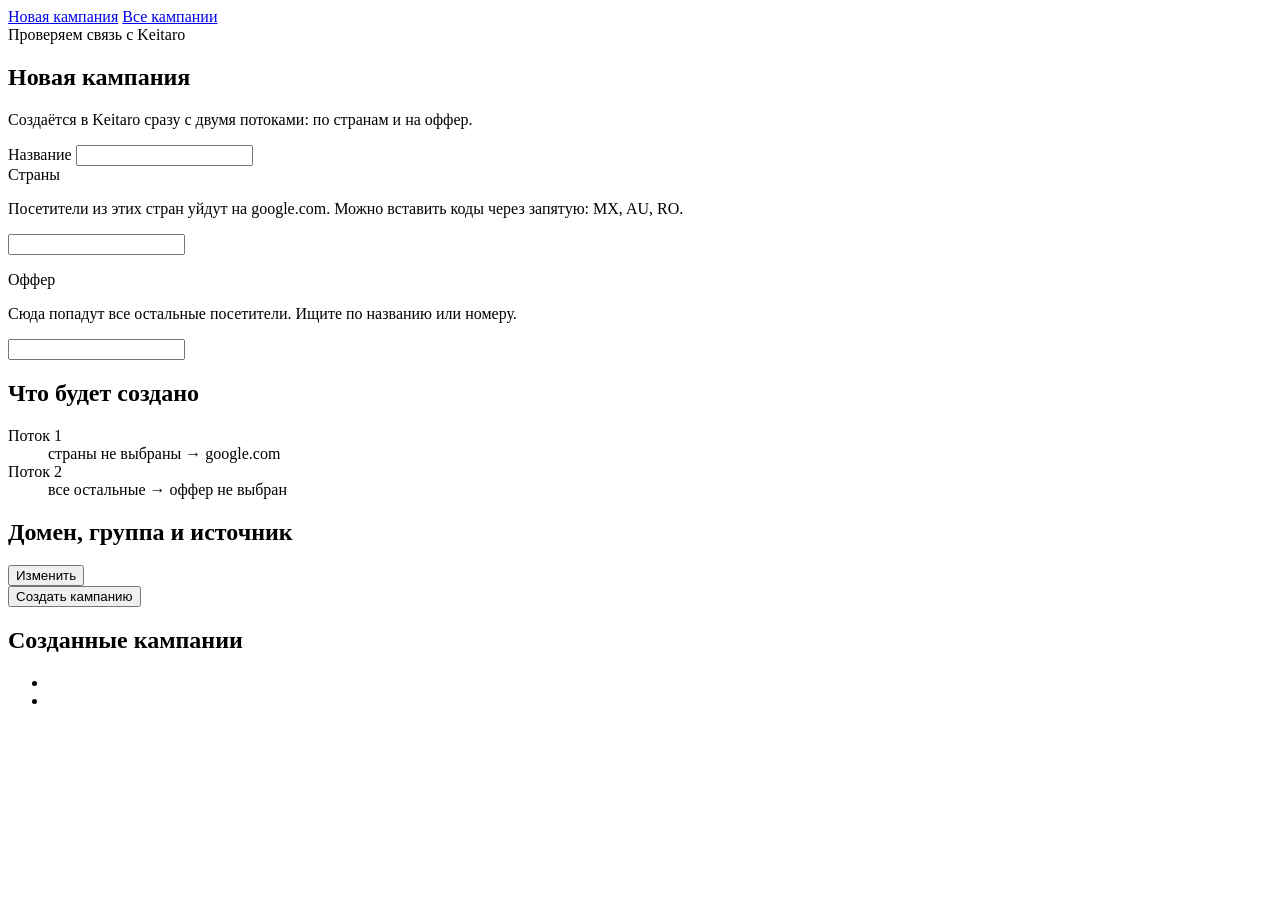
==== app/static/index.html @ 19940267 "Создаватор кампаний Keitaro и редактор офферов Веб-приложение на FastAPI и SQLAlchemy поверх Admin A" ====
<!doctype html>
<html lang="ru">
<head>
  <meta charset="utf-8">
  <meta name="viewport" content="width=device-width, initial-scale=1">
  <meta name="color-scheme" content="light dark">
  <title>Новая кампания Keitaro</title>
  <link rel="icon" href="data:,">
  <link rel="preload" href="/static/fonts/golos-text-cyrillic.woff2" as="font" type="font/woff2" crossorigin>
  <link rel="preload" href="/static/fonts/golos-text-latin.woff2" as="font" type="font/woff2" crossorigin>
  <link rel="stylesheet" href="/static/app.css">
</head>
<body>
  <div class="page">
    <header class="top">
      <nav class="nav" aria-label="Разделы">
        <a class="nav-link" href="/" aria-current="page">Новая кампания</a>
        <a class="nav-link" href="/campaigns">Все кампании</a>
      </nav>
      <span class="conn" id="conn" data-state="checking">
        <span class="conn-dot" aria-hidden="true"></span>
        <span id="conn-text">Проверяем связь с Keitaro</span>
      </span>
    </header>

    <div class="banner" id="banner" role="alert" hidden>
      <p id="banner-text"></p>
      <button type="button" class="btn btn-quiet btn-small" id="banner-retry">Повторить</button>
    </div>

    <main class="layout">
      <section class="compose reveal" aria-labelledby="compose-title">
        <h1 id="compose-title">Новая кампания</h1>
        <p class="lead">Создаётся в Keitaro сразу с двумя потоками: по странам и на оффер.</p>

        <form id="campaign-form" novalidate>
          <div class="field" data-field="name">
            <label for="name-input">Название</label>
            <input class="input" id="name-input" name="name" type="text" maxlength="255" autocomplete="off" aria-describedby="name-error">
            <p class="error" id="name-error" role="alert" hidden></p>
          </div>

          <div class="field" data-field="countries">
            <label for="countries-input">Страны</label>
            <p class="hint" id="countries-hint">Посетители из этих стран уйдут на <span data-redirect-host>google.com</span>. Можно вставить коды через запятую: MX, AU, RO.</p>
            <div class="combo">
              <div class="tags" id="countries-box">
                <input id="countries-input" type="text" autocomplete="off" spellcheck="false" aria-describedby="countries-hint countries-error">
              </div>
              <ul class="listbox" id="countries-list" role="listbox" aria-label="Страны"></ul>
            </div>
            <p class="error" id="countries-error" role="alert" hidden></p>
          </div>

          <div class="field" data-field="offer_id">
            <label for="offer-input">Оффер</label>
            <p class="hint" id="offer-hint">Сюда попадут все остальные посетители. Ищите по названию или номеру.</p>
            <div class="combo">
              <input class="input" id="offer-input" type="text" autocomplete="off" spellcheck="false" aria-describedby="offer-hint offer-error">
              <div class="picked" id="offer-picked" hidden>
                <span class="mono picked-id" id="offer-picked-id"></span>
                <span class="picked-name" id="offer-picked-name"></span>
                <button type="button" class="link" id="offer-clear">Сменить</button>
              </div>
              <ul class="listbox" id="offer-list" role="listbox" aria-label="Офферы"></ul>
            </div>
            <p class="error" id="offer-error" role="alert" hidden></p>
          </div>

          <section class="plan" aria-labelledby="plan-title">
            <h2 class="minor-title" id="plan-title">Что будет создано</h2>
            <dl class="plan-rows">
              <div class="plan-row">
                <dt>Поток 1</dt>
                <dd><span id="plan-geo" class="is-empty">страны не выбраны</span> <span class="arrow" aria-hidden="true">→</span> <span data-redirect-host>google.com</span></dd>
              </div>
              <div class="plan-row">
                <dt>Поток 2</dt>
                <dd>все остальные <span class="arrow" aria-hidden="true">→</span> <span id="plan-offer" class="is-empty">оффер не выбран</span></dd>
              </div>
            </dl>
          </section>

          <section class="defaults" id="defaults" data-field="defaults" aria-labelledby="defaults-title">
            <div class="defaults-head">
              <h2 class="minor-title" id="defaults-title">Домен, группа и источник</h2>
              <button type="button" class="link" id="defaults-edit">Изменить</button>
            </div>
            <dl class="defaults-rows" id="defaults-rows" hidden>
              <div><dt>Домен</dt><dd id="defaults-domain"></dd></div>
              <div><dt>Группа</dt><dd id="defaults-group"></dd></div>
              <div><dt>Источник</dt><dd id="defaults-source"></dd></div>
            </dl>
            <p class="defaults-empty" id="defaults-empty" hidden>Пока не выбраны. Без них кампанию не создать.</p>
          </section>

          <p class="form-error" id="form-error" role="alert" hidden></p>

          <button type="submit" class="btn btn-primary" id="submit">
            <span class="spinner" aria-hidden="true"></span>
            <span class="btn-label" id="submit-label">Создать кампанию</span>
          </button>
        </form>
      </section>

      <section class="history reveal" aria-labelledby="history-title">
        <h2 id="history-title">Созданные кампании</h2>
        <p class="visually-hidden" id="live" role="status" aria-live="polite"></p>
        <ul class="camps" id="camps" aria-busy="true">
          <li class="skeleton"><span></span><span></span><span></span></li>
          <li class="skeleton"><span></span><span></span><span></span></li>
        </ul>
        <div class="empty" id="camps-empty" hidden>
          <p class="empty-title">Здесь пока пусто</p>
          <p>Кампании, созданные через форму, появятся в этом списке вместе со ссылками.</p>
        </div>
        <p class="form-error" id="camps-error" role="alert" hidden></p>
      </section>
    </main>
  </div>

  <dialog class="dialog" id="defaults-dialog" aria-labelledby="dialog-title">
    <form method="dialog" id="defaults-form" novalidate>
      <h2 id="dialog-title">Домен, группа и источник</h2>
      <p class="dialog-lead">С ними создаётся каждая новая кампания. Списки берутся из Keitaro.</p>

      <div class="field">
        <label for="domain-select">Домен</label>
        <select class="input select" id="domain-select" required></select>
      </div>
      <div class="field">
        <label for="group-select">Группа</label>
        <select class="input select" id="group-select" required></select>
      </div>
      <div class="field">
        <label for="source-select">Источник</label>
        <select class="input select" id="source-select" required></select>
      </div>

      <p class="form-error" id="dialog-error" role="alert" hidden></p>

      <div class="dialog-actions">
        <button type="submit" class="btn btn-primary" id="defaults-save" value="save">
          <span class="spinner" aria-hidden="true"></span>
          <span class="btn-label">Сохранить</span>
        </button>
        <button type="button" class="btn btn-quiet" id="defaults-cancel">Отмена</button>
      </div>
    </form>
  </dialog>

  <script type="module" src="/static/js/app.js"></script>
</body>
</html>
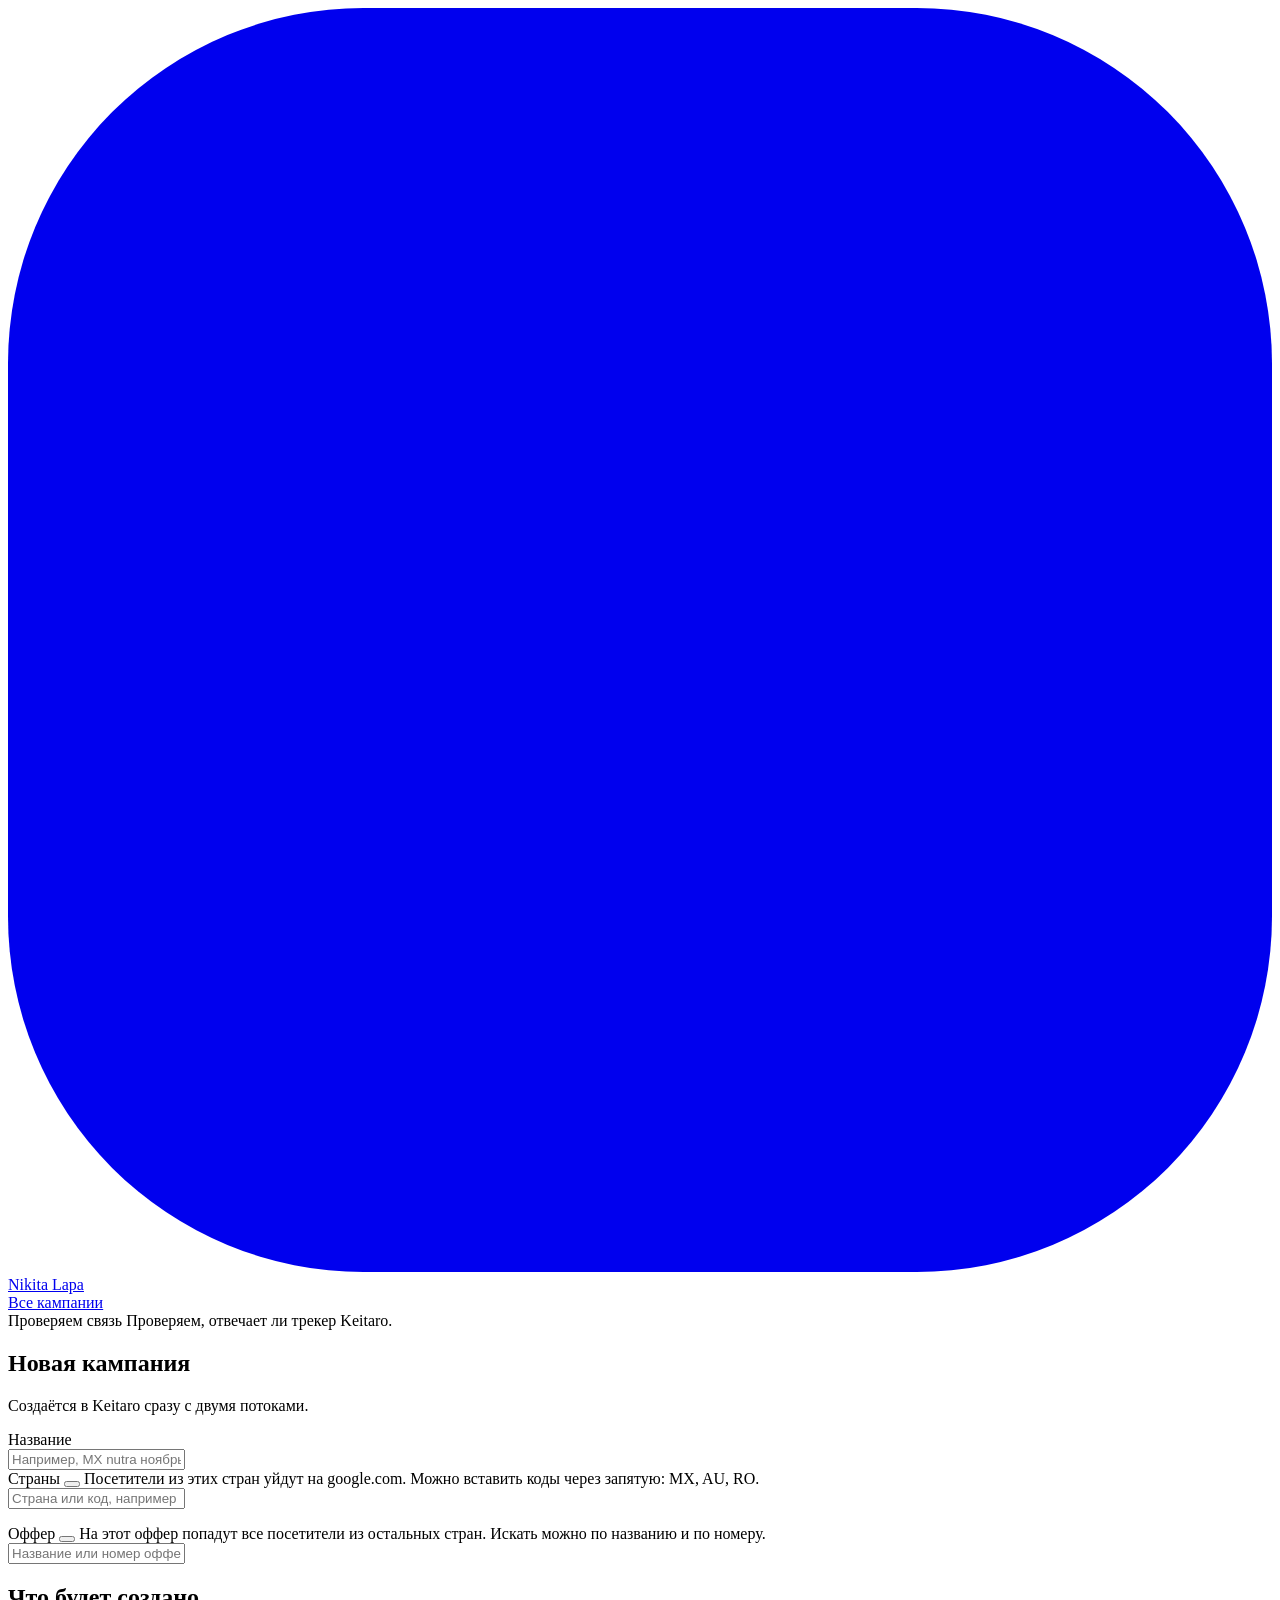
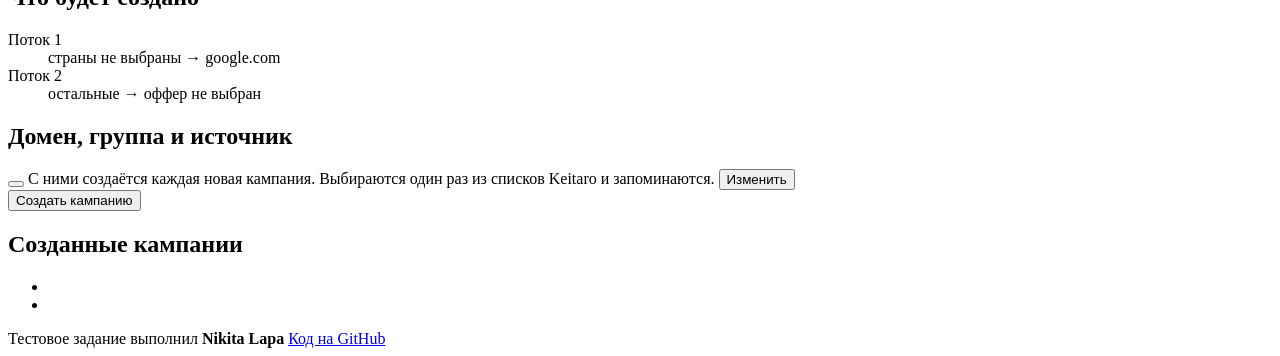
==== commit 20891b36: "Аккуратный интерфейс и оффер в любой поток Интерфейс: - «Новая кампания» стала залитой кнопкой в шап" ====
--- a/app/static/index.html
+++ b/app/static/index.html
@@ -5,7 +5,7 @@
   <meta name="viewport" content="width=device-width, initial-scale=1">
   <meta name="color-scheme" content="light dark">
   <title>Новая кампания Keitaro</title>
-  <link rel="icon" href="data:,">
+  <link rel="icon" href="/static/favicon.svg" type="image/svg+xml">
   <link rel="preload" href="/static/fonts/golos-text-cyrillic.woff2" as="font" type="font/woff2" crossorigin>
   <link rel="preload" href="/static/fonts/golos-text-latin.woff2" as="font" type="font/woff2" crossorigin>
   <link rel="stylesheet" href="/static/app.css">
@@ -13,14 +13,23 @@
 <body>
   <div class="page">
     <header class="top">
+      <a class="brand" href="/campaigns" aria-label="Nikita Lapa. К списку кампаний">
+        <svg class="brand-mark" viewBox="0 0 32 32" aria-hidden="true">
+          <rect width="32" height="32" rx="9" fill="currentColor"/>
+          <path class="brand-letters" d="M8.5 22.5v-13l8 13v-13M16.5 22.5h7" fill="none" stroke-width="2.6" stroke-linecap="round" stroke-linejoin="round"/>
+        </svg>
+        <span class="brand-name">Nikita Lapa</span>
+      </a>
       <nav class="nav" aria-label="Разделы">
-        <a class="nav-link" href="/" aria-current="page">Новая кампания</a>
         <a class="nav-link" href="/campaigns">Все кампании</a>
       </nav>
-      <span class="conn" id="conn" data-state="checking">
-        <span class="conn-dot" aria-hidden="true"></span>
-        <span id="conn-text">Проверяем связь с Keitaro</span>
-      </span>
+      <div class="top-side">
+        <span class="conn has-tip" id="conn" data-state="checking" tabindex="0" aria-describedby="conn-tip">
+          <span class="conn-dot" aria-hidden="true"></span>
+          <span id="conn-text">Проверяем связь</span>
+          <span class="tip tip-end" id="conn-tip" role="tooltip">Проверяем, отвечает ли трекер Keitaro.</span>
+        </span>
+      </div>
     </header>
 
     <div class="banner" id="banner" role="alert" hidden>
@@ -31,21 +40,26 @@
     <main class="layout">
       <section class="compose reveal" aria-labelledby="compose-title">
         <h1 id="compose-title">Новая кампания</h1>
-        <p class="lead">Создаётся в Keitaro сразу с двумя потоками: по странам и на оффер.</p>
+        <p class="lead">Создаётся в Keitaro сразу с двумя потоками.</p>
 
         <form id="campaign-form" novalidate>
           <div class="field" data-field="name">
-            <label for="name-input">Название</label>
-            <input class="input" id="name-input" name="name" type="text" maxlength="255" autocomplete="off" aria-describedby="name-error">
+            <div class="label-row">
+              <label for="name-input">Название</label>
+            </div>
+            <input class="input" id="name-input" name="name" type="text" maxlength="255" autocomplete="off" placeholder="Например, MX nutra ноябрь" aria-describedby="name-error">
             <p class="error" id="name-error" role="alert" hidden></p>
           </div>
 
           <div class="field" data-field="countries">
-            <label for="countries-input">Страны</label>
-            <p class="hint" id="countries-hint">Посетители из этих стран уйдут на <span data-redirect-host>google.com</span>. Можно вставить коды через запятую: MX, AU, RO.</p>
+            <div class="label-row">
+              <label for="countries-input">Страны</label>
+              <button type="button" class="info" aria-label="Подсказка про страны"><span data-icon="info"></span></button>
+              <span class="tip" id="countries-hint" role="tooltip">Посетители из этих стран уйдут на <span data-redirect-host>google.com</span>. Можно вставить коды через запятую: MX, AU, RO.</span>
+            </div>
             <div class="combo">
               <div class="tags" id="countries-box">
-                <input id="countries-input" type="text" autocomplete="off" spellcheck="false" aria-describedby="countries-hint countries-error">
+                <input id="countries-input" type="text" autocomplete="off" spellcheck="false" placeholder="Страна или код, например MX" aria-describedby="countries-hint countries-error">
               </div>
               <ul class="listbox" id="countries-list" role="listbox" aria-label="Страны"></ul>
             </div>
@@ -53,14 +67,17 @@
           </div>
 
           <div class="field" data-field="offer_id">
-            <label for="offer-input">Оффер</label>
-            <p class="hint" id="offer-hint">Сюда попадут все остальные посетители. Ищите по названию или номеру.</p>
+            <div class="label-row">
+              <label for="offer-input">Оффер</label>
+              <button type="button" class="info" aria-label="Подсказка про оффер"><span data-icon="info"></span></button>
+              <span class="tip" id="offer-hint" role="tooltip">На этот оффер попадут все посетители из остальных стран. Искать можно по названию и по номеру.</span>
+            </div>
             <div class="combo">
-              <input class="input" id="offer-input" type="text" autocomplete="off" spellcheck="false" aria-describedby="offer-hint offer-error">
+              <input class="input" id="offer-input" type="text" autocomplete="off" spellcheck="false" placeholder="Название или номер оффера" aria-describedby="offer-hint offer-error">
               <div class="picked" id="offer-picked" hidden>
                 <span class="mono picked-id" id="offer-picked-id"></span>
                 <span class="picked-name" id="offer-picked-name"></span>
-                <button type="button" class="link" id="offer-clear">Сменить</button>
+                <button type="button" class="btn btn-ghost btn-tiny" id="offer-clear">Сменить</button>
               </div>
               <ul class="listbox" id="offer-list" role="listbox" aria-label="Офферы"></ul>
             </div>
@@ -69,24 +86,26 @@
 
           <section class="plan" aria-labelledby="plan-title">
             <h2 class="minor-title" id="plan-title">Что будет создано</h2>
-            <dl class="plan-rows">
-              <div class="plan-row">
+            <dl class="flows">
+              <div>
                 <dt>Поток 1</dt>
                 <dd><span id="plan-geo" class="is-empty">страны не выбраны</span> <span class="arrow" aria-hidden="true">→</span> <span data-redirect-host>google.com</span></dd>
               </div>
-              <div class="plan-row">
+              <div>
                 <dt>Поток 2</dt>
-                <dd>все остальные <span class="arrow" aria-hidden="true">→</span> <span id="plan-offer" class="is-empty">оффер не выбран</span></dd>
+                <dd>остальные <span class="arrow" aria-hidden="true">→</span> <span id="plan-offer" class="is-empty">оффер не выбран</span></dd>
               </div>
             </dl>
           </section>
 
           <section class="defaults" id="defaults" data-field="defaults" aria-labelledby="defaults-title">
-            <div class="defaults-head">
+            <div class="label-row">
               <h2 class="minor-title" id="defaults-title">Домен, группа и источник</h2>
-              <button type="button" class="link" id="defaults-edit">Изменить</button>
+              <button type="button" class="info" aria-label="Подсказка про домен, группу и источник"><span data-icon="info"></span></button>
+              <span class="tip" role="tooltip">С ними создаётся каждая новая кампания. Выбираются один раз из списков Keitaro и запоминаются.</span>
+              <button type="button" class="btn btn-ghost btn-tiny label-action" id="defaults-edit">Изменить</button>
             </div>
-            <dl class="defaults-rows" id="defaults-rows" hidden>
+            <dl class="pairs" id="defaults-rows" hidden>
               <div><dt>Домен</dt><dd id="defaults-domain"></dd></div>
               <div><dt>Группа</dt><dd id="defaults-group"></dd></div>
               <div><dt>Источник</dt><dd id="defaults-source"></dd></div>
@@ -117,6 +136,11 @@
         <p class="form-error" id="camps-error" role="alert" hidden></p>
       </section>
     </main>
+
+    <footer class="foot">
+      <span>Тестовое задание выполнил <strong>Nikita Lapa</strong></span>
+      <a class="foot-link" href="https://github.com/nikito4kv/keitaro_wrapper" target="_blank" rel="noopener">Код на GitHub</a>
+    </footer>
   </div>
 
   <dialog class="dialog" id="defaults-dialog" aria-labelledby="dialog-title">
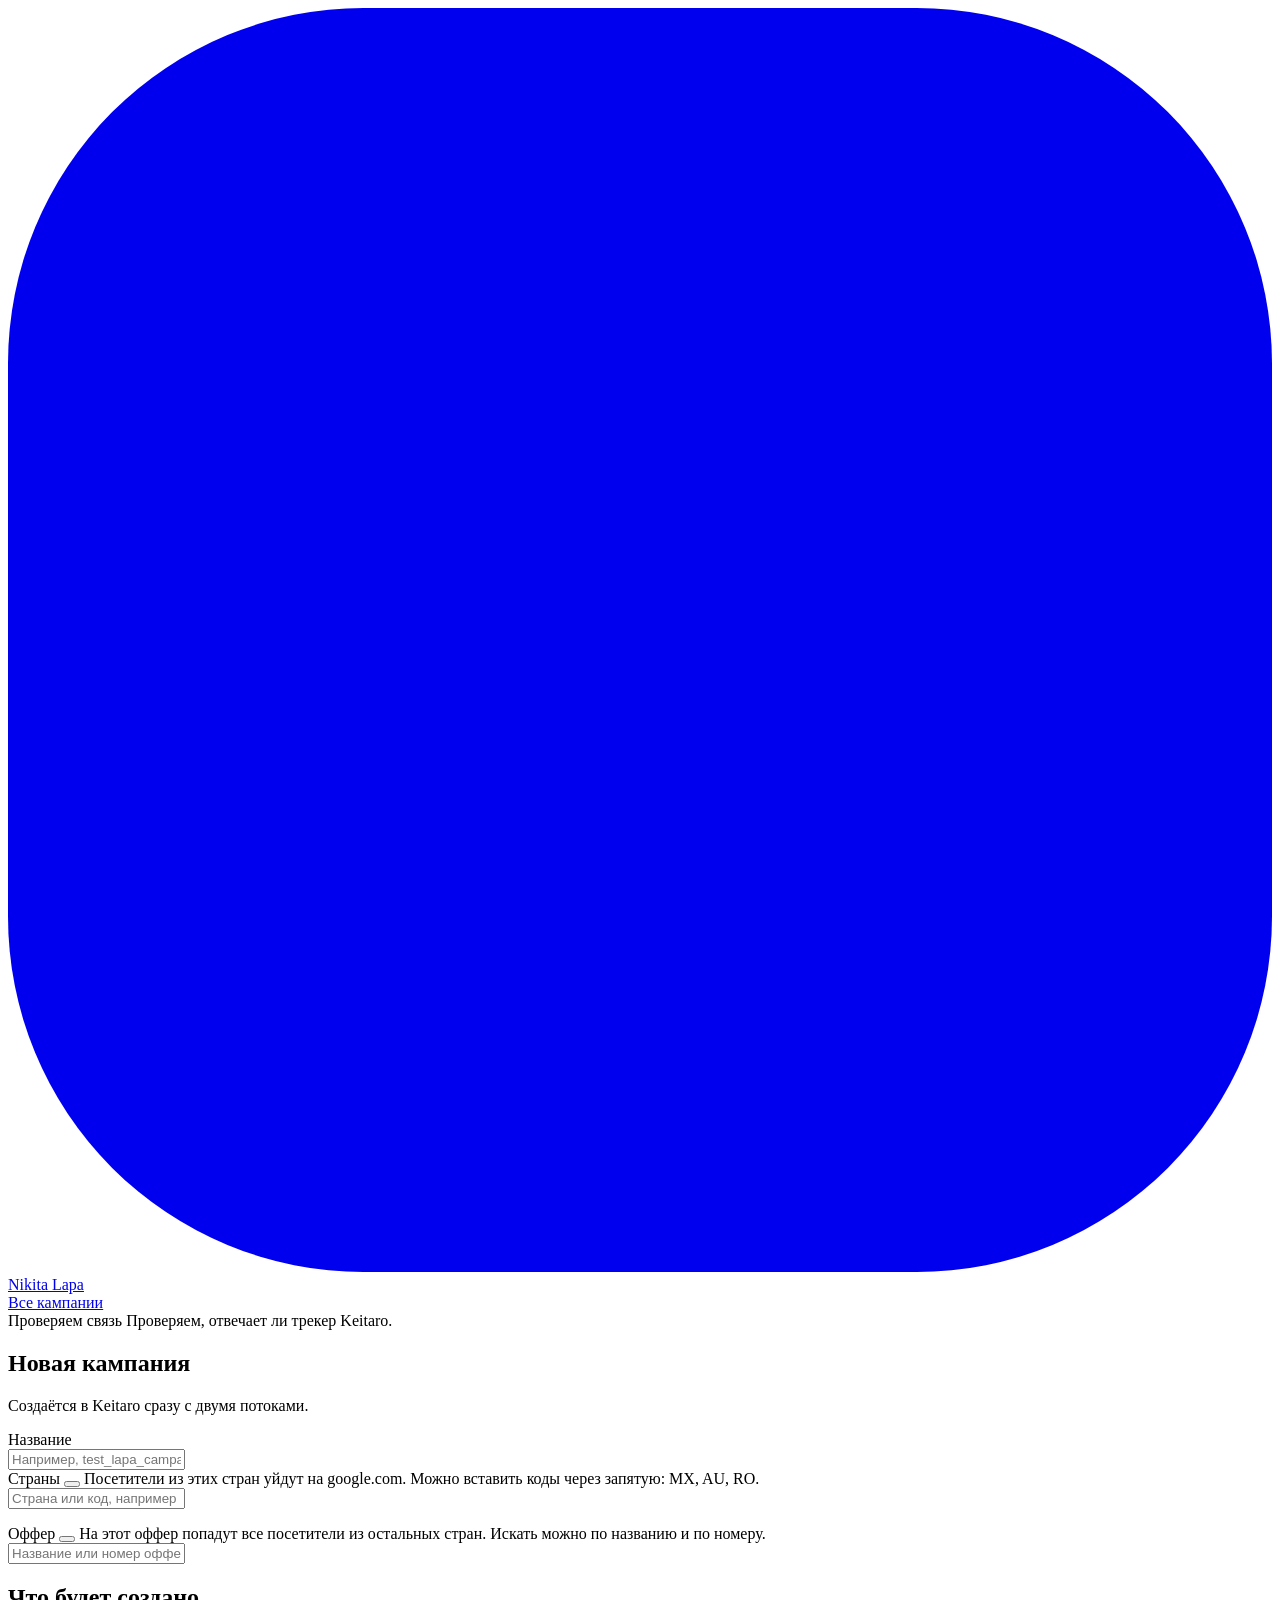
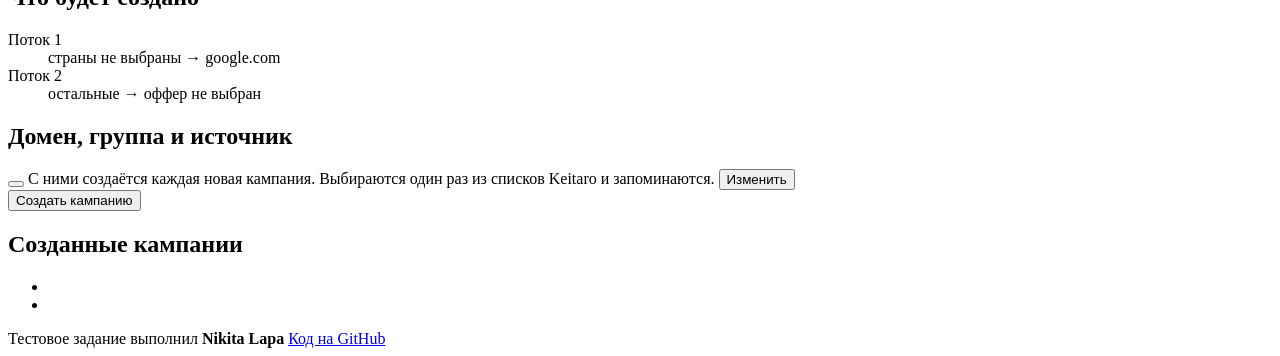
==== commit 43114020: "Не терять неузнанную страну и закрывать список после выбора Два дефекта формы создания, найденные пр" ====
--- a/app/static/index.html
+++ b/app/static/index.html
@@ -47,7 +47,7 @@
             <div class="label-row">
               <label for="name-input">Название</label>
             </div>
-            <input class="input" id="name-input" name="name" type="text" maxlength="255" autocomplete="off" placeholder="Например, MX nutra ноябрь" aria-describedby="name-error">
+            <input class="input" id="name-input" name="name" type="text" maxlength="255" autocomplete="off" placeholder="Например, test_lapa_campaign1" aria-describedby="name-error">
             <p class="error" id="name-error" role="alert" hidden></p>
           </div>
 
